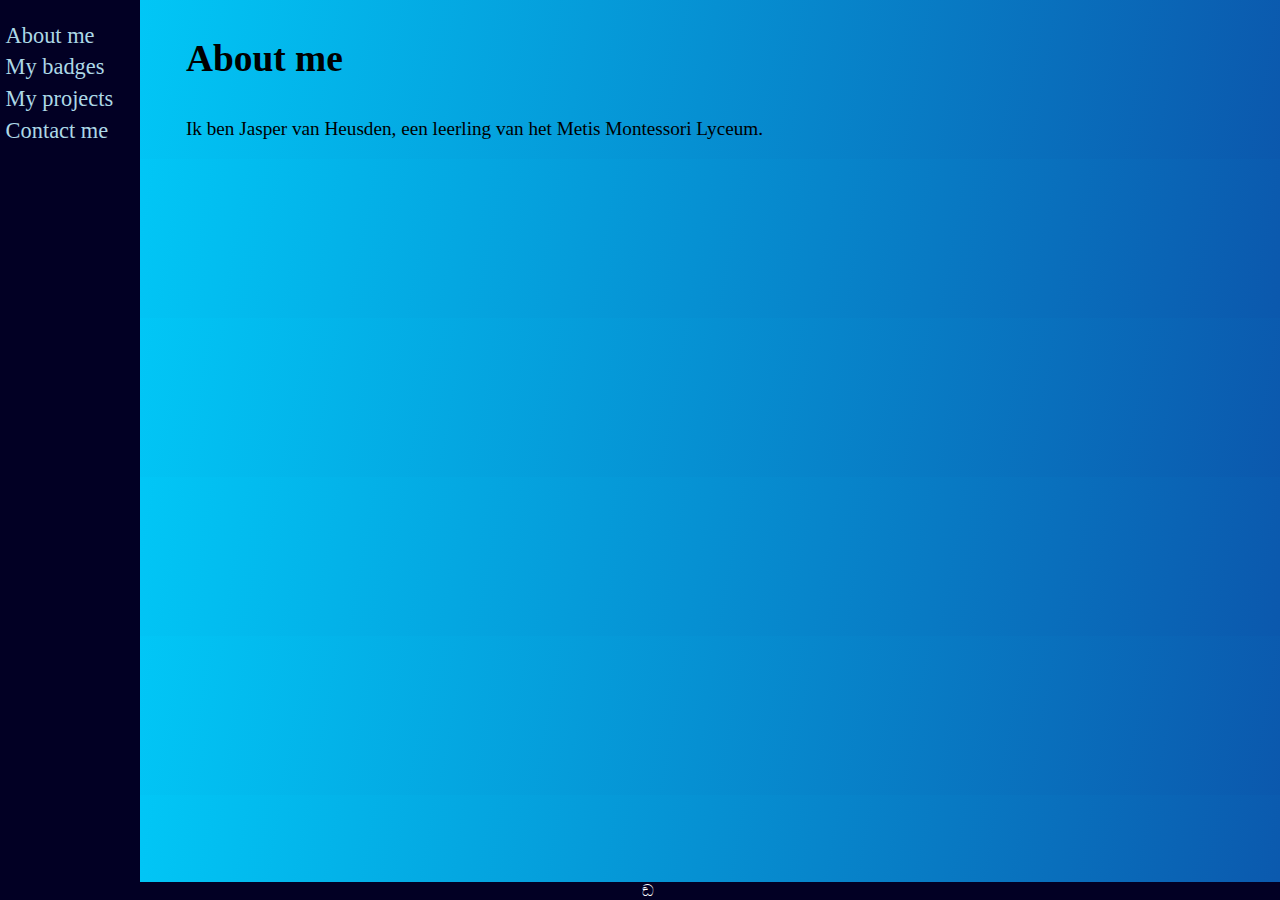
==== index.html @ 8e460d69 "yuh" ====
<!DOCTYPE html>
<html>
  <head>
      <link rel="stylesheet" href="style.css">
    </head>
  <body>
    <div class="sidebar">
      <li><a href="C:\Users\Grubl\OneDrive\Documentos\portfolio\index.html">About me</a></li>
      <li><a href="C:\Users\Grubl\OneDrive\Documentos\portfolio\Badges.html">My badges</a></li>
      <li><a href="C:\Users\Grubl\OneDrive\Documentos\portfolio\Projecten.html">My projects</a></li>
      <li><a href="C:\Users\Grubl\OneDrive\Documentos\portfolio\Contact.html">Contact me</a></li>
    </div>
    <div class="main">

      <h3>About me</h3>
      <p>Ik ben Jasper van Heusden, een leerling van het Metis Montessori Lyceum.</p>



</div>
</body>


<div class="footer">

 ඞ

</div>


</html>
---- style.css ----
body {

  background: rgb(11,88,173);
  background: linear-gradient(280deg, rgba(11,88,173,1) 0%, rgba(0,212,255,1) 100%);
  background-repeat:repeat-y;

}

p {
  font-size: 60%;

}

.main {
   margin-left: 140px;
   font-size: 200%;
   padding: 0 3%;
}

.sidebar {
   height: 100%;
   width: 140px;
   top: 0;
   left: 0;
   position: fixed;
   background-color: #020024;
   padding-top: 20px;
}
.sidebar a {
   display: block;
   padding: 2% 4%;
   text-decoration: none;
   color: lightblue;
   font-size: 1.4em;
}
.sidebar a:hover {
   color: white;

}




div.gallery {
  margin-left: 25%;

  border: 1px solid gray;
  float: left;
  width: 240px;
  height: 240px;
}

div.gallery:hover {
  border: 1px solid black;
}

div.description {
  padding: 15px;
  text-align: center;
}

.footer {
  position: fixed;
  top: 528;
  bottom: 0;
  text-align: center;
  width: 100%;
  background-color: #020024;
  color: white;

}
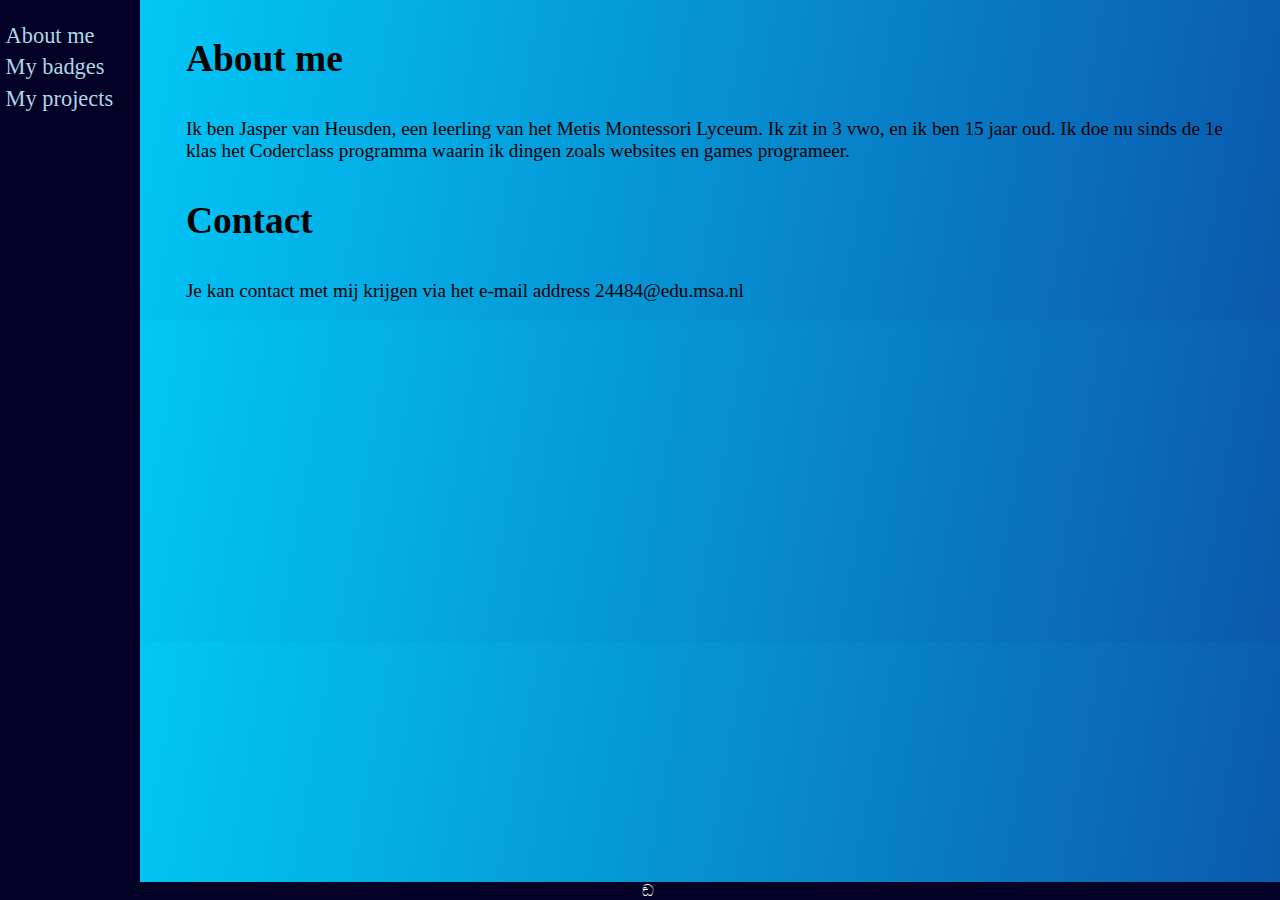
==== commit 04391d14: "Merge contact met About me voor een voller gevoel bij de pagina" ====
--- a/index.html
+++ b/index.html
@@ -8,12 +8,14 @@
       <li><a href="C:\Users\Grubl\OneDrive\Documentos\portfolio\index.html">About me</a></li>
       <li><a href="C:\Users\Grubl\OneDrive\Documentos\portfolio\Badges.html">My badges</a></li>
       <li><a href="C:\Users\Grubl\OneDrive\Documentos\portfolio\Projecten.html">My projects</a></li>
-      <li><a href="C:\Users\Grubl\OneDrive\Documentos\portfolio\Contact.html">Contact me</a></li>
+
     </div>
     <div class="main">
 
       <h3>About me</h3>
-      <p>Ik ben Jasper van Heusden, een leerling van het Metis Montessori Lyceum.</p>
+      <p>Ik ben Jasper van Heusden, een leerling van het Metis Montessori Lyceum. Ik zit in 3 vwo, en ik ben 15 jaar oud. Ik doe nu sinds de 1e klas het Coderclass programma waarin ik dingen zoals websites en games programeer.</p>
+      <h3>Contact</h3>
+      <p>Je kan contact met mij krijgen via het e-mail address 24484@edu.msa.nl</p>
 
 
 
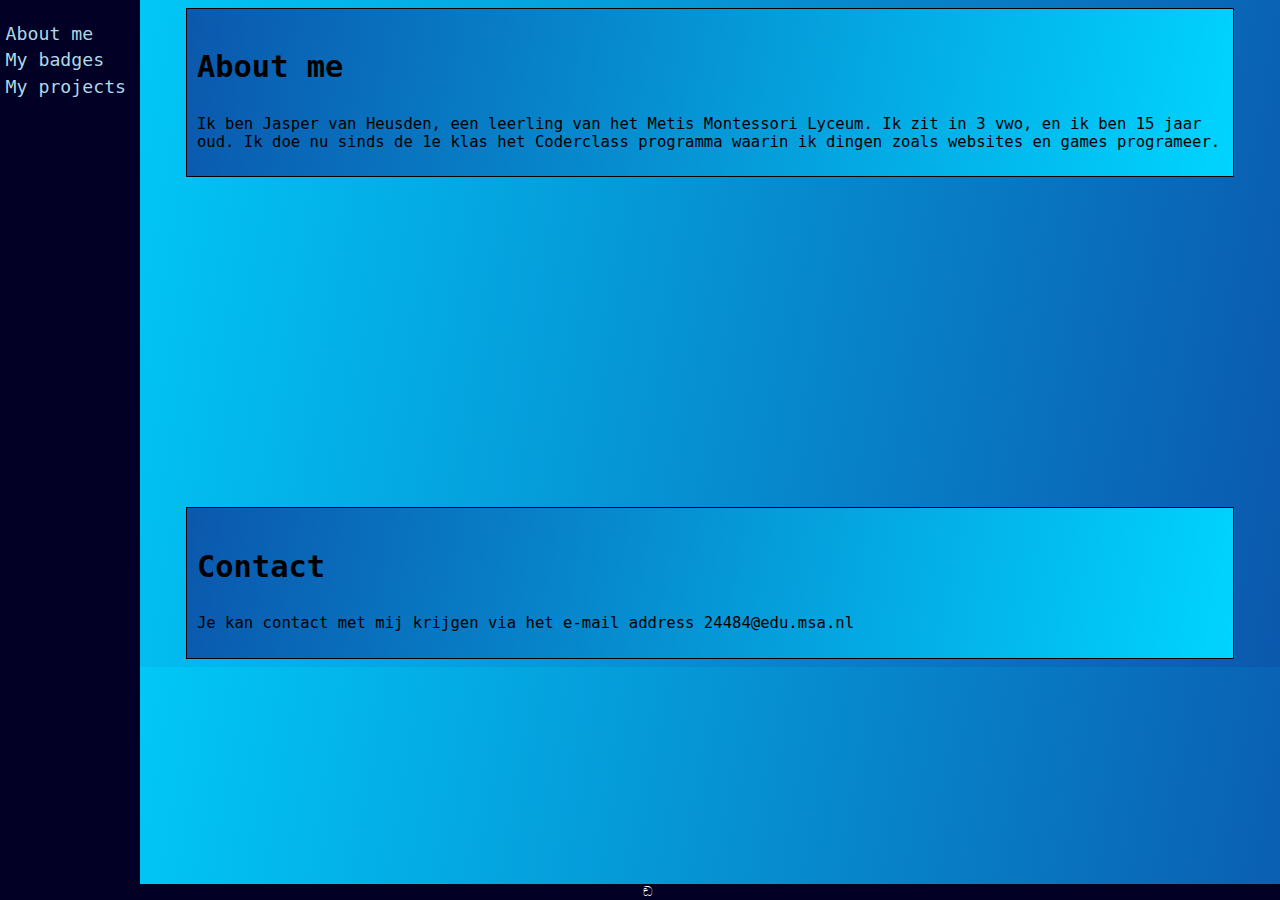
==== commit 41541f9b: "job done" ====
--- a/index.html
+++ b/index.html
@@ -11,15 +11,24 @@
 
     </div>
     <div class="main">
+      <div class="txtborder">
+        <h3>About me</h3>
+        <p>Ik ben Jasper van Heusden, een leerling van het Metis Montessori Lyceum. Ik zit in 3 vwo, en ik ben 15 jaar oud. Ik doe nu sinds de 1e klas het Coderclass programma waarin ik dingen zoals websites en games programeer.</p>
+      </div>
 
-      <h3>About me</h3>
-      <p>Ik ben Jasper van Heusden, een leerling van het Metis Montessori Lyceum. Ik zit in 3 vwo, en ik ben 15 jaar oud. Ik doe nu sinds de 1e klas het Coderclass programma waarin ik dingen zoals websites en games programeer.</p>
-      <h3>Contact</h3>
-      <p>Je kan contact met mij krijgen via het e-mail address 24484@edu.msa.nl</p>
+
+
+      <div class="contact">
+      <div class="txtborder">
+        <h3>Contact</h3>
+        <p>Je kan contact met mij krijgen via het e-mail address 24484@edu.msa.nl</p>
+      </div>
 
 
 
 </div>
+</div>
+
 </body>
 
 
--- a/style.css
+++ b/style.css
@@ -1,8 +1,30 @@
 body {
-
+  font-family: monospace;
   background: rgb(11,88,173);
   background: linear-gradient(280deg, rgba(11,88,173,1) 0%, rgba(0,212,255,1) 100%);
   background-repeat:repeat-y;
+
+}
+
+.txtborder {
+  border: 1px solid black;
+  padding: 10px;
+  background: rgb(0,212,255);
+  background: linear-gradient(280deg, rgba(0,212,255,1) 0%, rgba(11,88,173,1) 100%);
+
+}
+
+
+
+.me {
+  margin-left: 50%;
+
+
+}
+
+
+.contact {
+  margin-top: 330px;
 
 }
 
@@ -39,10 +61,8 @@
 }
 
 
-
-
 div.gallery {
-  margin-left: 25%;
+  margin-left: 15%;
 
   border: 1px solid gray;
   float: left;
@@ -56,6 +76,7 @@
 
 div.description {
   padding: 15px;
+  border: 1px solid black;
   text-align: center;
 }
 
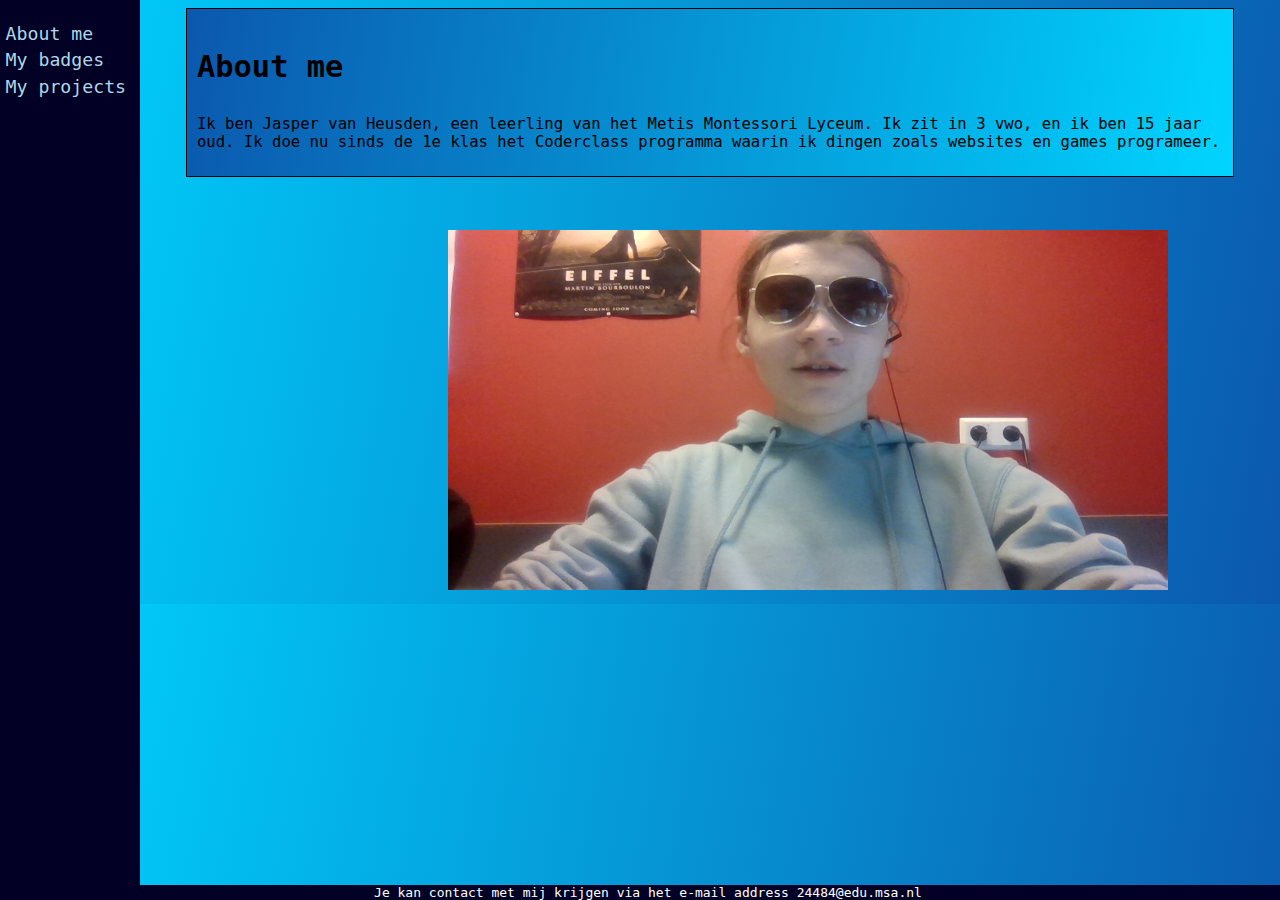
==== commit 08095e1a: "photo op startpagina" ====
--- a/index.html
+++ b/index.html
@@ -5,38 +5,23 @@
     </head>
   <body>
     <div class="sidebar">
-      <li><a href="C:\Users\Grubl\OneDrive\Documentos\portfolio\index.html">About me</a></li>
-      <li><a href="C:\Users\Grubl\OneDrive\Documentos\portfolio\Badges.html">My badges</a></li>
-      <li><a href="C:\Users\Grubl\OneDrive\Documentos\portfolio\Projecten.html">My projects</a></li>
-
+      <li><a href="#">About me</a></li>
+      <li><a href="Badges.html">My badges</a></li>
+      <li><a href="projecten.html">My projects</a></li>
     </div>
     <div class="main">
       <div class="txtborder">
         <h3>About me</h3>
         <p>Ik ben Jasper van Heusden, een leerling van het Metis Montessori Lyceum. Ik zit in 3 vwo, en ik ben 15 jaar oud. Ik doe nu sinds de 1e klas het Coderclass programma waarin ik dingen zoals websites en games programeer.</p>
       </div>
-
-
-
-      <div class="contact">
-      <div class="txtborder">
-        <h3>Contact</h3>
-        <p>Je kan contact met mij krijgen via het e-mail address 24484@edu.msa.nl</p>
+      <div class="plaatjeik">
+      <img src="ik portfolio.jpg" width="720px" height="360px">
       </div>
 
 
-
 </div>
-</div>
-
 </body>
-
-
-<div class="footer">
-
- ඞ
-
-</div>
-
-
+<footer>
+  Je kan contact met mij krijgen via het e-mail address 24484@edu.msa.nl
+</footer>
 </html>
--- a/style.css
+++ b/style.css
@@ -3,42 +3,26 @@
   background: rgb(11,88,173);
   background: linear-gradient(280deg, rgba(11,88,173,1) 0%, rgba(0,212,255,1) 100%);
   background-repeat:repeat-y;
-
 }
-
 .txtborder {
   border: 1px solid black;
   padding: 10px;
   background: rgb(0,212,255);
   background: linear-gradient(280deg, rgba(0,212,255,1) 0%, rgba(11,88,173,1) 100%);
-
 }
-
-
 
 .me {
   margin-left: 50%;
-
-
-}
-
-
-.contact {
-  margin-top: 330px;
-
 }
 
 p {
   font-size: 60%;
-
 }
-
 .main {
    margin-left: 140px;
    font-size: 200%;
    padding: 0 3%;
 }
-
 .sidebar {
    height: 100%;
    width: 140px;
@@ -57,30 +41,23 @@
 }
 .sidebar a:hover {
    color: white;
-
 }
-
-
 div.gallery {
   margin-left: 15%;
-
-  border: 1px solid gray;
+  margin-top: 5%;
+  border: 4px solid gray;
   float: left;
   width: 240px;
   height: 240px;
 }
-
 div.gallery:hover {
-  border: 1px solid black;
+  border: 4px solid black;
 }
-
 div.description {
   padding: 15px;
-  border: 1px solid black;
   text-align: center;
 }
-
-.footer {
+footer {
   position: fixed;
   top: 528;
   bottom: 0;
@@ -88,5 +65,8 @@
   width: 100%;
   background-color: #020024;
   color: white;
-
 }
+div.plaatjeik {
+  margin-left: 25%;
+  margin-top: 5%;
+}
